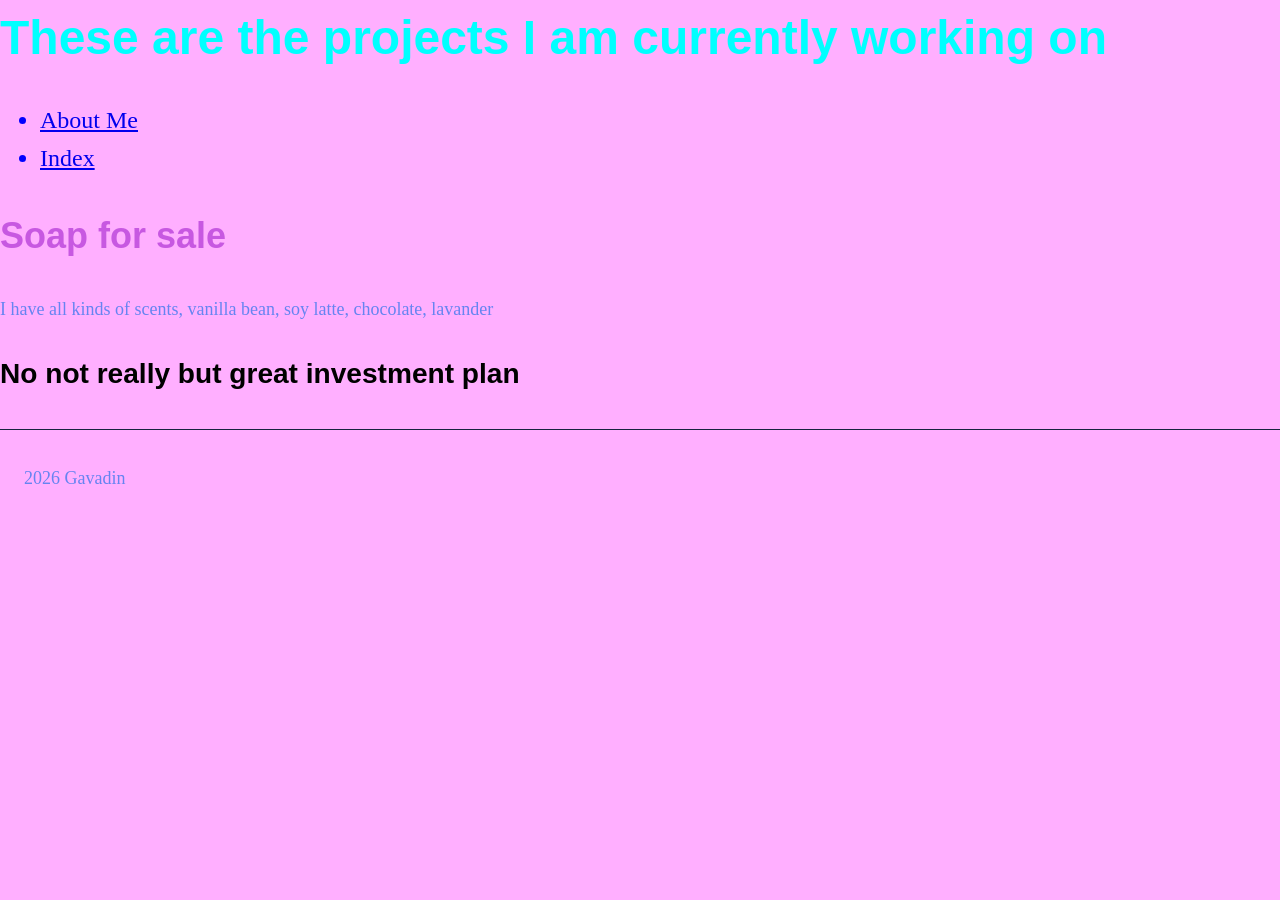
==== Projects.html @ 5e1c16ef "Add files via upload" ====
<!DOCTYPE html>
<html lang="en">
<head>
    
    <meta charset="UTF-8">
    <meta name="viewport" content="width=device-width, initial-scale=1.0">
    <title>Projects</title>

    <link rel="stylesheet" href="StyleSheet.css">
</head>
<body>
    <h1>These are the projects I am currently working on</h1>
    <nav>
        <ul>
            <li><a href="C:\Users\Jesse\Downloads\IT July 2026\Web Development\my-first-website\About Me.html">About Me</a></li>
            <li><a href="C:\Users\Jesse\Downloads\IT July 2026\Web Development\my-first-website\index.html">Index</a></li>
        </ul>
    </nav>
    
<section>
    <h2>Soap for sale</h2>
    <p>I have all kinds of scents, vanilla bean, soy latte, chocolate, lavander</p>
</section>

<section>
    <h3>No not really but great investment plan</h3>
</section>
    <footer>
        <p>2026 Gavadin</p>
    </footer>
</body>
</html>
---- StyleSheet.css ----
body{ 
    font-family: 'Times New Roman', Times, serif;
    font-size: 150%;
    line-height: 1.6;
    background-color: #f5f7;
    color:blue;
    margin: 0;
}

h1, h2, h3{
    font-family:Arial, Helvetica, sans-serif;
}

h1{
    color:aqua;
    margin: 0;
}
h2{
    color:rgba(148, 9, 198, 0.525);
}
h3{
    color:black
}

main{
    padding: 0 24px;
}

p{
    font-size: 75%;
    color:rgb(102, 132, 241);
}

ol{
    color:rgb(22, 7, 231);
}

.note{
    color:black;
}

#hero{
    background-color:aliceblue;
    padding: 32px;
    margin-bottom: 32px;
}

header{
    padding: 24px;
    border-bottom: 4px solid #0e9c93;
    margin-bottom: 32px;
}

.card{
    background-color: #ffffff;
    border: 2px solid #0e9c93;
    padding: 24px;
    margin-bottom: 24px;
}

footer{
    padding: 16px 24px;
    border-top: 1px solid #16233f;
    margin-top: 32px;
}
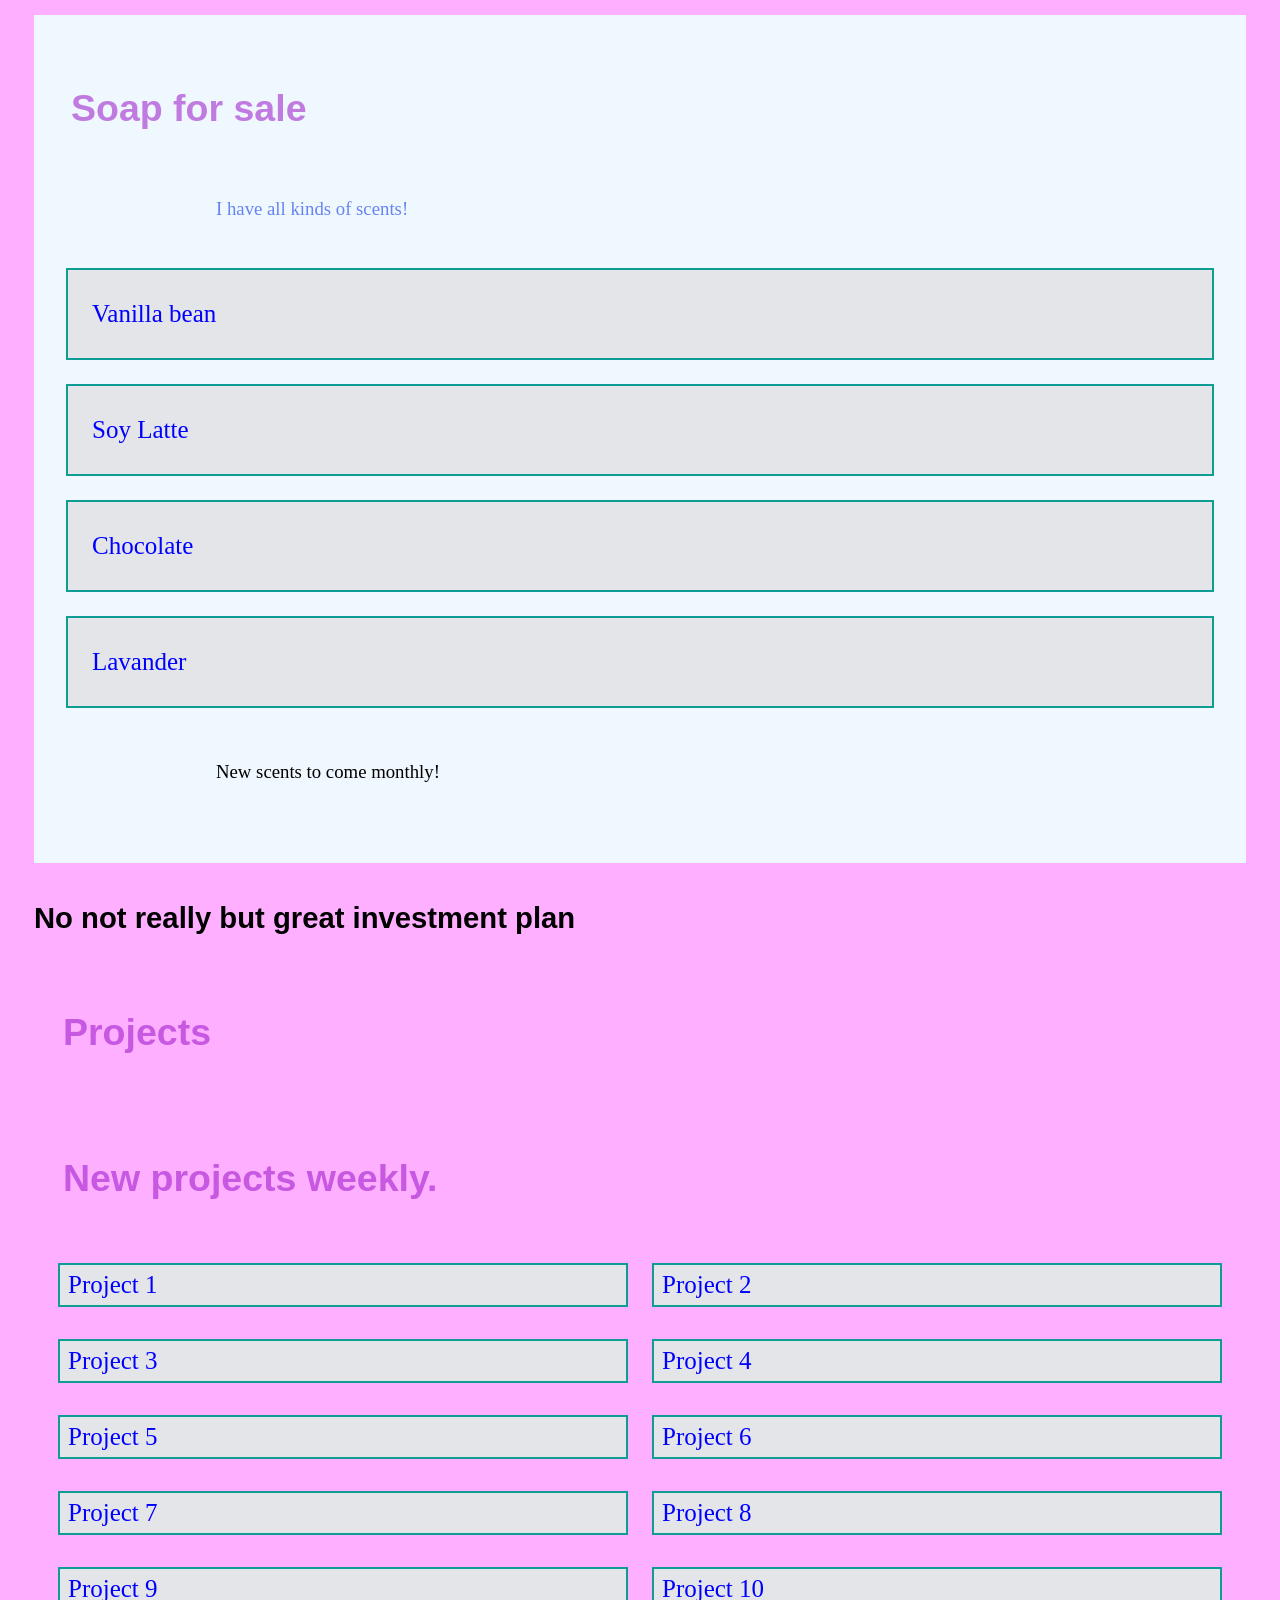
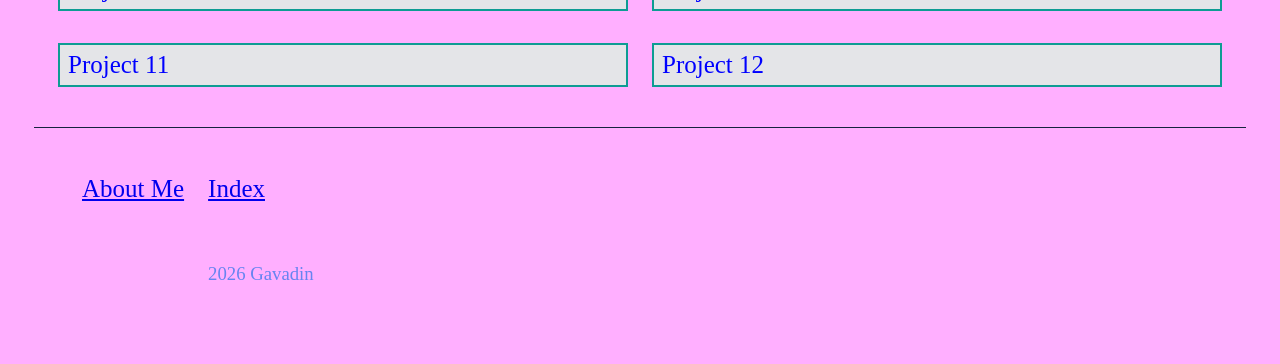
==== commit 57c92564: "Add files via upload" ====
--- a/Projects.html
+++ b/Projects.html
@@ -1,31 +1,52 @@
 <!DOCTYPE html>
 <html lang="en">
 <head>
-    
     <meta charset="UTF-8">
     <meta name="viewport" content="width=device-width, initial-scale=1.0">
     <title>Projects</title>
-
     <link rel="stylesheet" href="StyleSheet.css">
 </head>
 <body>
-    <h1>These are the projects I am currently working on</h1>
-    <nav>
-        <ul>
-            <li><a href="C:\Users\Jesse\Downloads\IT July 2026\Web Development\my-first-website\About Me.html">About Me</a></li>
-            <li><a href="C:\Users\Jesse\Downloads\IT July 2026\Web Development\my-first-website\index.html">Index</a></li>
-        </ul>
-    </nav>
-    
-<section>
+    <main>
+        <section id="hero">
     <h2>Soap for sale</h2>
-    <p>I have all kinds of scents, vanilla bean, soy latte, chocolate, lavander</p>
+    <p>I have all kinds of scents!</p>
+     <div>
+    <div class="row"></div>
+    <div class="card">Vanilla bean</div>
+    <div class="card">Soy Latte</div>
+    <div class="card">Chocolate</div>
+    <div class="card">Lavander</div>
+    </div>
+     <p class="note">New scents to come monthly!</p>
 </section>
-
 <section>
     <h3>No not really but great investment plan</h3>
 </section>
+<section class="projects">
+    <h2>Projects</h2>
+    <h2>New projects weekly.</h2>
+    <div class="card">Project 1</div>
+    <div class="card">Project 2</div>
+    <div class="card">Project 3</div>
+    <div class="card">Project 4</div>
+    <div class="card">Project 5</div>
+    <div class="card">Project 6</div>
+    <div class="card">Project 7</div>
+    <div class="card">Project 8</div>
+    <div class="card">Project 9</div>
+    <div class="card">Project 10</div>
+    <div class="card">Project 11</div>
+    <div class="card">Project 12</div>
+    </div>
+</section>
     <footer>
+    <nav>
+     <ul>
+         <li><a href="C:\Users\Jesse\Downloads\IT July 2026\Web Development\my-first-website\About Me.html">About Me</a></li>
+         <li><a href="C:\Users\Jesse\Downloads\IT July 2026\Web Development\my-first-website\index.html">Index</a></li>
+    </ul>
+    </nav>
         <p>2026 Gavadin</p>
     </footer>
 </body>
--- a/StyleSheet.css
+++ b/StyleSheet.css
@@ -1,10 +1,10 @@
 body{ 
-    font-family: 'Times New Roman', Times, serif;
-    font-size: 150%;
+    font-family: 'Times New Roman';
+    font-size: 25px;
     line-height: 1.6;
     background-color: #f5f7;
     color:blue;
-    margin: 0;
+    margin: 10px;
 }
 
 h1, h2, h3{
@@ -13,22 +13,27 @@
 
 h1{
     color:aqua;
-    margin: 0;
+    margin: 10px;
+    padding: 5px;
 }
 h2{
     color:rgba(148, 9, 198, 0.525);
+    padding-left: 5px;
 }
 h3{
     color:black
 }
 
 main{
-    padding: 0 24px;
+    padding: 5px 24px;
 }
 
 p{
     font-size: 75%;
     color:rgb(102, 132, 241);
+    padding-top: 25px;
+    padding-bottom: 25px;
+    padding-left: 150px;
 }
 
 ol{
@@ -52,7 +57,7 @@
 }
 
 .card{
-    background-color: #ffffff;
+    background-color: #e4e5e8;
     border: 2px solid #0e9c93;
     padding: 24px;
     margin-bottom: 24px;
@@ -62,4 +67,44 @@
     padding: 16px 24px;
     border-top: 1px solid #16233f;
     margin-top: 32px;
-}+}
+
+nav ul {
+    display: flex;
+    gap: 24px;
+    list-style: none;
+    padding: 0 24px;
+}
+.row {
+    display: flex;
+    gap: 16px;
+    flex-wrap: wrap;
+}
+.red {
+    color: #ff3333
+}
+.projects{
+    display: grid; 
+    grid-template-columns: repeat(4, 1fr); 
+    gap: 24px;
+    padding: 0 24px;
+}
+.projects h2 {
+    grid-column: 1 / -1;
+}
+.projects .card {
+    margin-bottom: 8px;
+    padding: 0 8px;
+}
+
+@media (min-width: 768px) {
+    .projects {
+        grid-template-columns: 1fr 1fr;
+    }
+}
+@media (min-width: 320px) {
+    .projects {
+        grid-template-columns: 1fr 1fr;
+    }
+}
+
